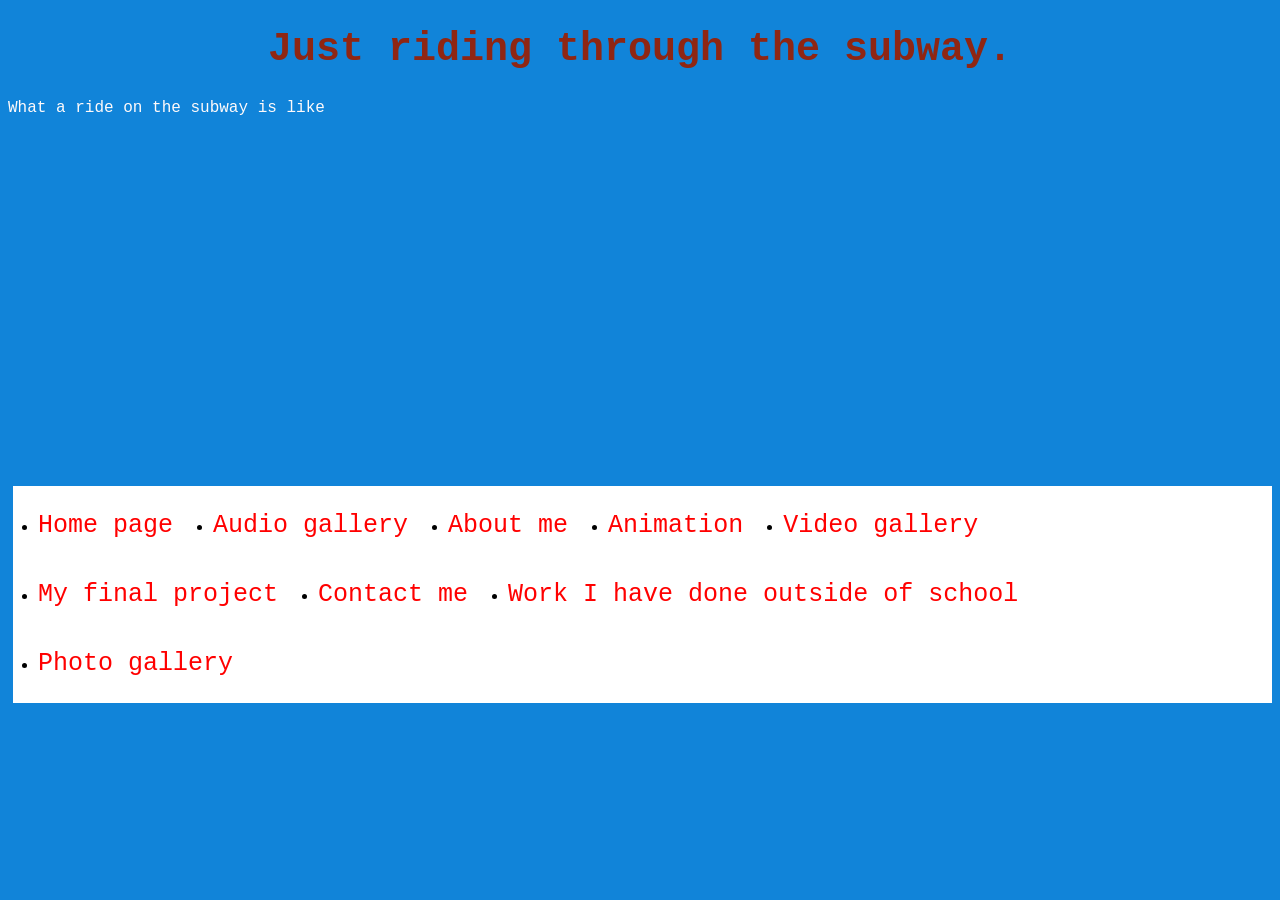
==== animaiton.html @ 404f8357 "Add files via upload" ====
<!DOCTYPE html>
<html>
<head>
	<meta charset="utf-8">
	<meta name="viewport" content="width=device-width, initial-scale=1">
	<title>A ride through the subawy</title>
	<link rel="stylesheet" type="text/css" href="style.css"> 
	<h1>Just riding through the subway.</h1>
	<p>What a ride on the subway is like</p>
	<br>
	<iframe width="560" height="315" src="https://www.youtube.com/embed/ukOHqdPbYYg?si=tYjNjajDFVaMvYsz" title="YouTube video player" frameborder="0" allow="accelerometer; autoplay; clipboard-write; encrypted-media; gyroscope; picture-in-picture; web-share" referrerpolicy="strict-origin-when-cross-origin" allowfullscreen></iframe>
</head> 
<body>
<ul>
	<li><a href="index.html">Home page</a></li>
	<li><a href="audio.html">Audio gallery</a></li>
	<li><a href="aboutme.html">About me</a></li>
	<li><a href="animation.html">Animation</a></li>
	<li><a href="videogallery.html">Video gallery </a></li>
	<li><a href="finalproject.html">My final project</a></li>
	<li><a href="contactinfo.html">Contact me</a></li>
	<li><a href="workoutsideofschool.html">Work I have done outside of school</a></li>
	<li><a href="photogallery">Photo gallery</a></li>
</body>
</html>
---- style.css ----
body {
	background-color: #1184D9}

h1{color: #8F2613;
   font-family: Courier;
   font-size: 40px;
   text-align: center;
}
p{color:#FFFAFA;
font-family:Courier;
}
img{display: block;
margin: auto;
border-style: groove;
border-width: 15px;
border-color: #8F2613;}


ul{list-style-type:disc;
 margin-left: 5px;
   padding: 5px;
background-color: white;
overflow: hidden;}

li{ margin: 20px; }

ul li {float: left;}

ul li a {display: block;
   color: red;
   text-decoration: none;
   text-align: center;
   font-family: Courier;
   font-size: 25px}
   ul li a:hover {background-color: lightgreen;
      font-size: 30px}
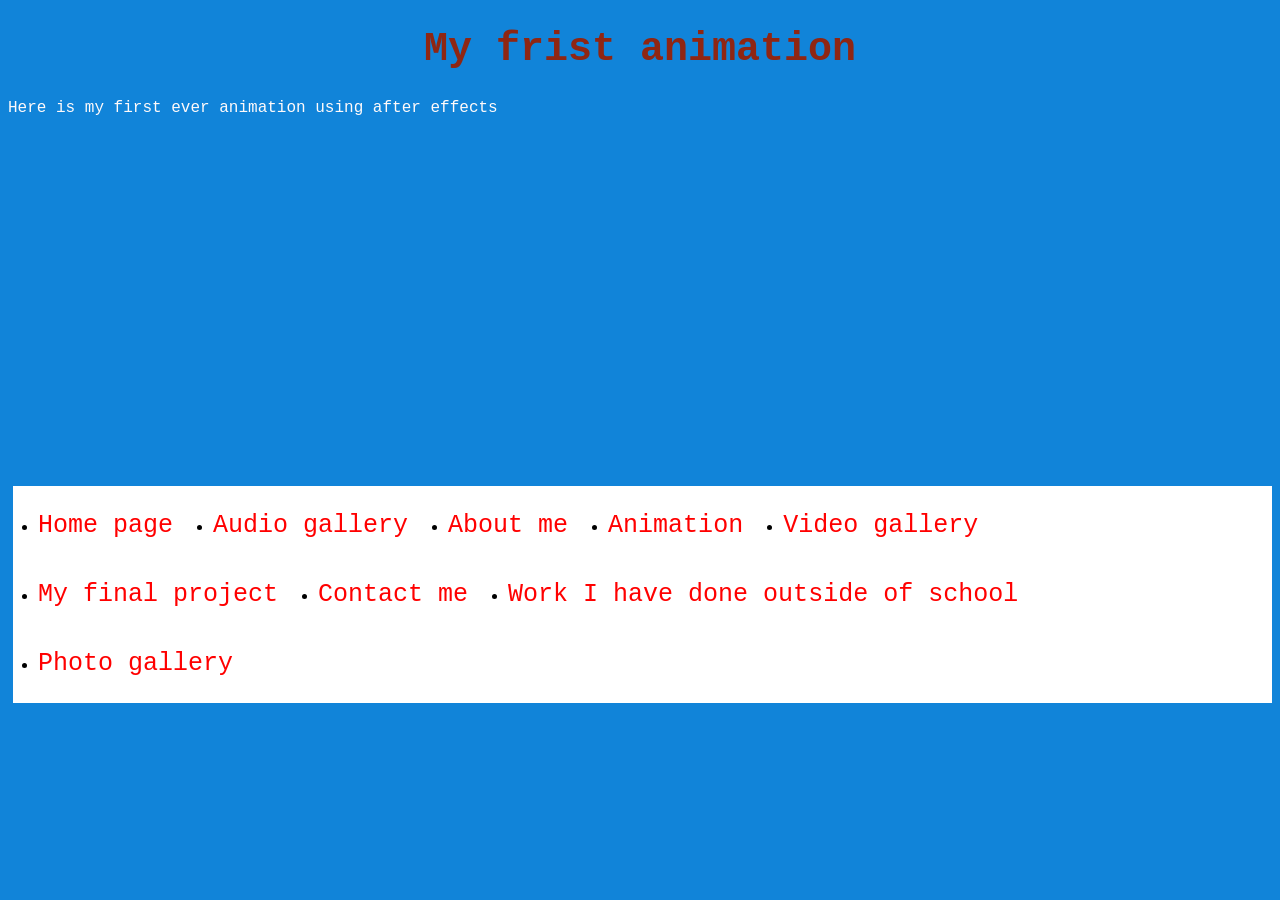
==== commit 9345b3b2: "Update animaiton.html" ====
--- a/animaiton.html
+++ b/animaiton.html
@@ -3,10 +3,10 @@
 <head>
 	<meta charset="utf-8">
 	<meta name="viewport" content="width=device-width, initial-scale=1">
-	<title>A ride through the subawy</title>
+	<title>Animations</title>
 	<link rel="stylesheet" type="text/css" href="style.css"> 
-	<h1>Just riding through the subway.</h1>
-	<p>What a ride on the subway is like</p>
+	<h1>My frist animation</h1>
+	<p>Here is my first ever animation using after effects</p>
 	<br>
 	<iframe width="560" height="315" src="https://www.youtube.com/embed/ukOHqdPbYYg?si=tYjNjajDFVaMvYsz" title="YouTube video player" frameborder="0" allow="accelerometer; autoplay; clipboard-write; encrypted-media; gyroscope; picture-in-picture; web-share" referrerpolicy="strict-origin-when-cross-origin" allowfullscreen></iframe>
 </head> 
@@ -22,4 +22,4 @@
 	<li><a href="workoutsideofschool.html">Work I have done outside of school</a></li>
 	<li><a href="photogallery">Photo gallery</a></li>
 </body>
-</html>+</html>
